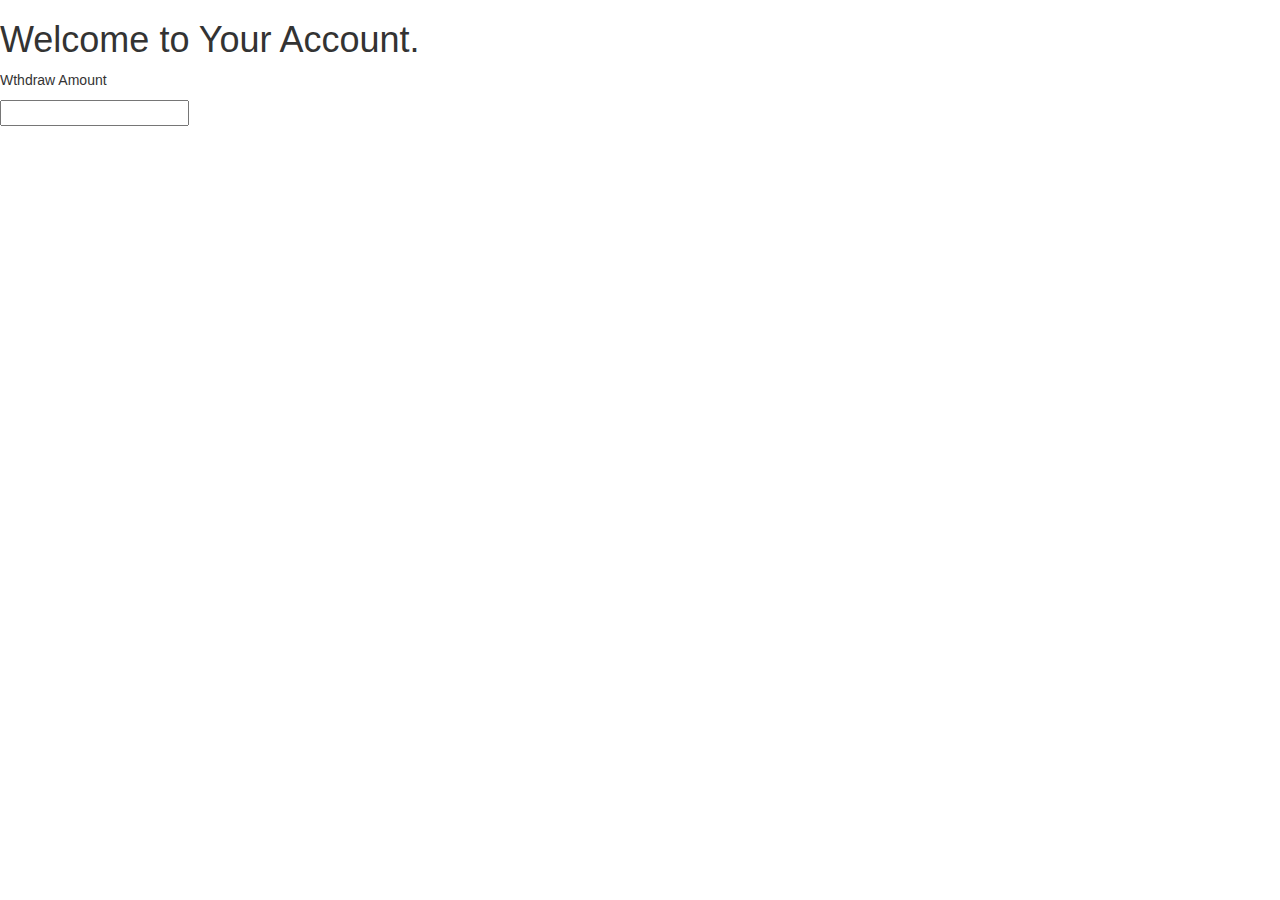
==== account.html @ 16011ce3 "building structure for account.html after adding account.html" ====
<!DOCTYPE html>
<html lang="en">
<head>
<meta charset="UTF-8">
<meta name="viewport" content="width=device-width, initial-scale=1.0">
<meta http-equiv="X-UA-Compatible" content="ie=edge">
<meta name="ImagiBank" content="Online Banking App. The UK's leading fast and easy way to solve all your banking needs"/>
<link rel="stylesheet" href="https://cdnjs.cloudflare.com/ajax/libs/twitter-bootstrap/3.3.7/css/bootstrap.min.css">
<link rel="stylesheet" href="https://cdnjs.cloudflare.com/ajax/libs/font-awesome/5.15.2/css/all.min.css">
<link rel="stylesheet" href="static/css/style.css">
<title>ImagiBank</title>
</head>
<body>
    <div class="account-heading">
    <h1>
        Welcome to Your Account.
    </h1>
    </div>

    <div>
       <p>Wthdraw Amount</p>
       <p class="acc-total" id="accTotal"></p>
       <input type="text"> 
    </div>

    

<script src="https://cdnjs.cloudflare.com/ajax/libs/jquery/3.5.1/jquery.min.js"></script>
<script src="https://cdnjs.cloudflare.com/ajax/libs/twitter-bootstrap/3.3.7/js/bootstrap.min.js"></script>
</body>
</html>
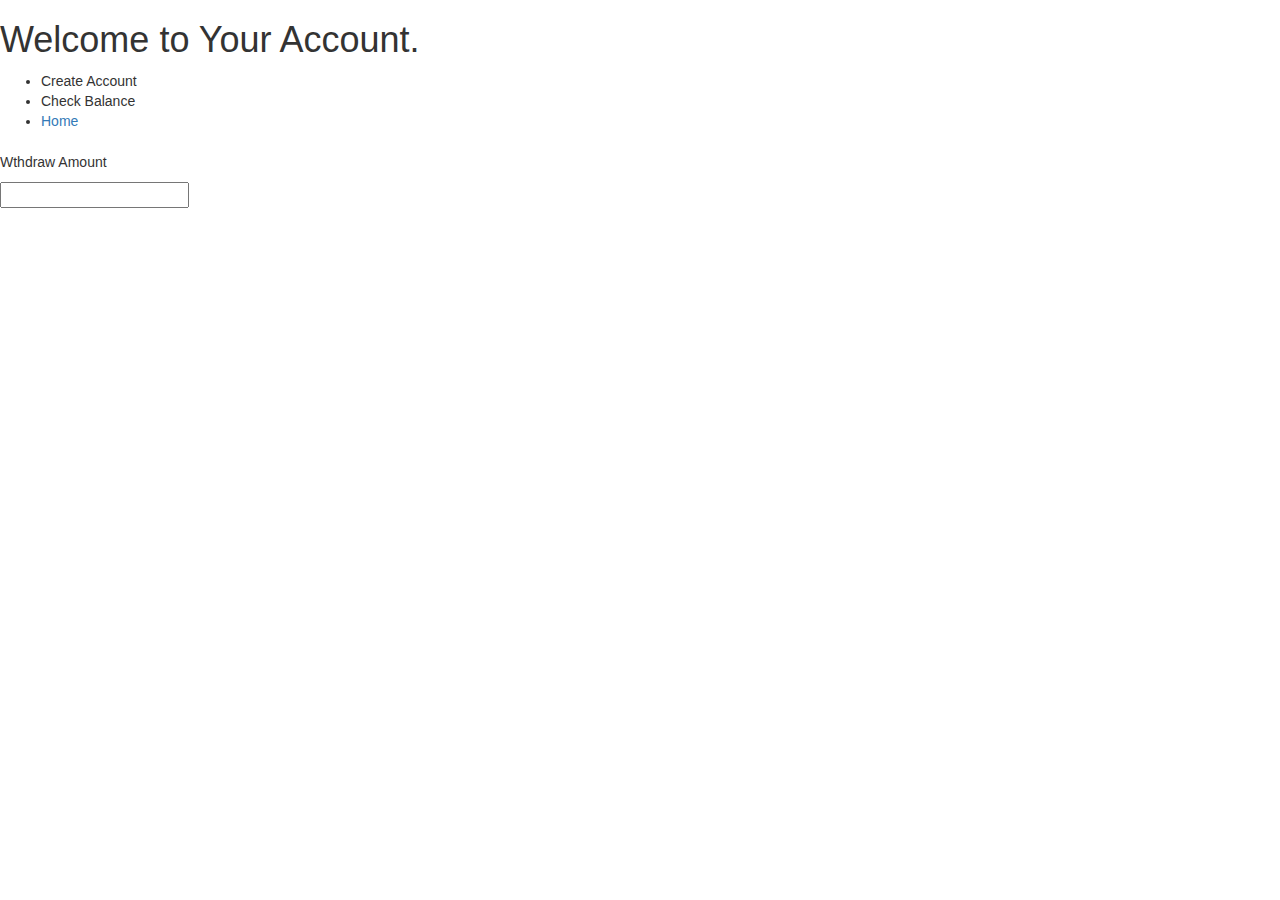
==== commit 67e2a28e: "added new nav headings and placed in links for site pages" ====
--- a/account.html
+++ b/account.html
@@ -16,11 +16,20 @@
         Welcome to Your Account.
     </h1>
     </div>
+    <div class="navigation">
+        <nav>
+            <ul class="navbar">
+                <li class="nav-item">Create Account</li>
+                <li class="nav-item">Check Balance</li>
+                <li class="nav-item"><a href="index.html">Home</a></li>
+            </ul>
+        </nav>
+    </div>
 
     <div>
        <p>Wthdraw Amount</p>
        <p class="acc-total" id="accTotal"></p>
-       <input type="text"> 
+       <input type="integar"> 
     </div>
 
     
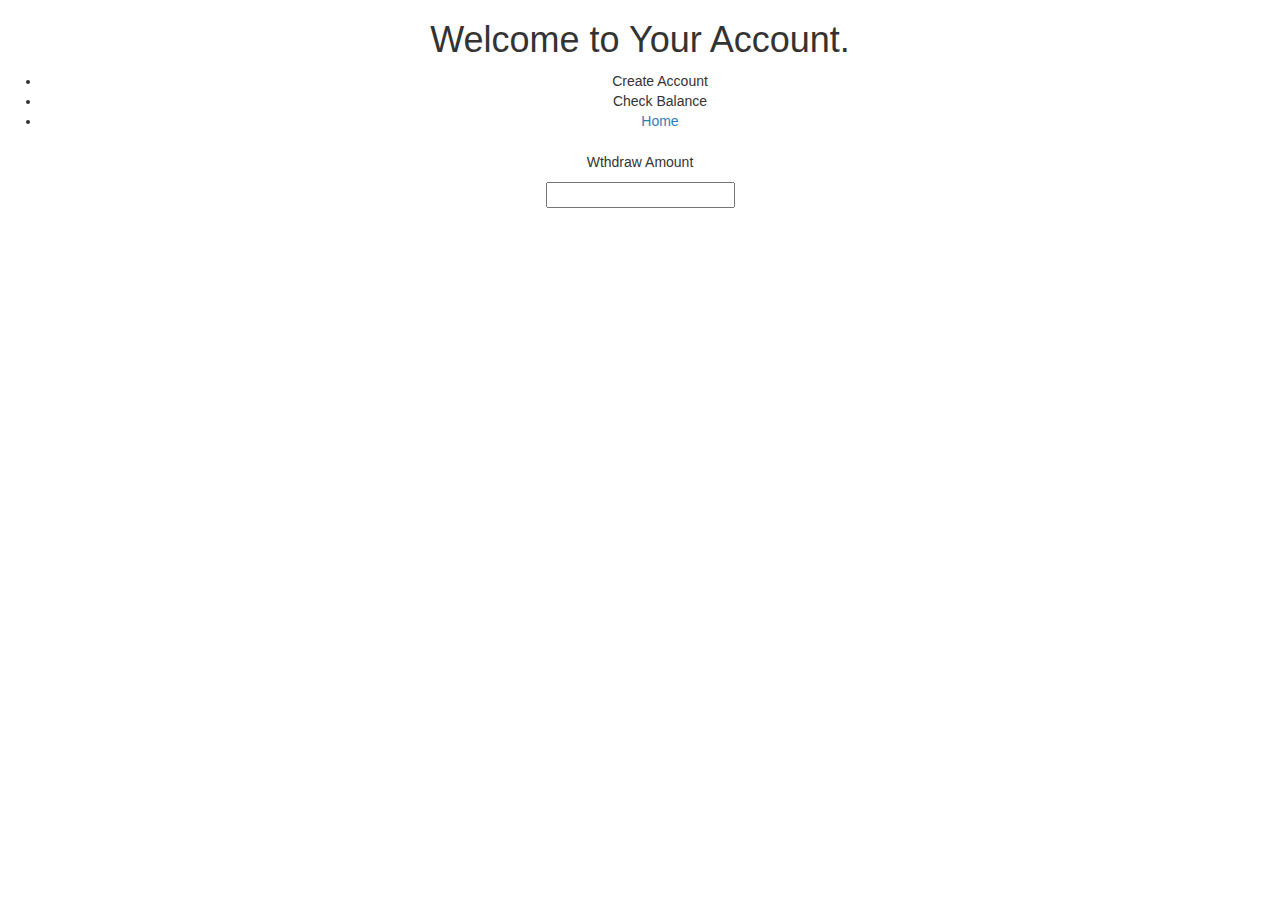
==== commit 886c034f: "added in css styling to check if links work" ====
--- a/account.html
+++ b/account.html
@@ -29,7 +29,7 @@
     <div>
        <p>Wthdraw Amount</p>
        <p class="acc-total" id="accTotal"></p>
-       <input type="integar"> 
+       <input type="integar" class="withdraw-input" id="wdAmount"> 
     </div>
 
     
--- a/static/css/style.css
+++ b/static/css/style.css
@@ -0,0 +1,5 @@
+* {
+    height: auto;
+    width: auto;
+    text-align: center;
+}
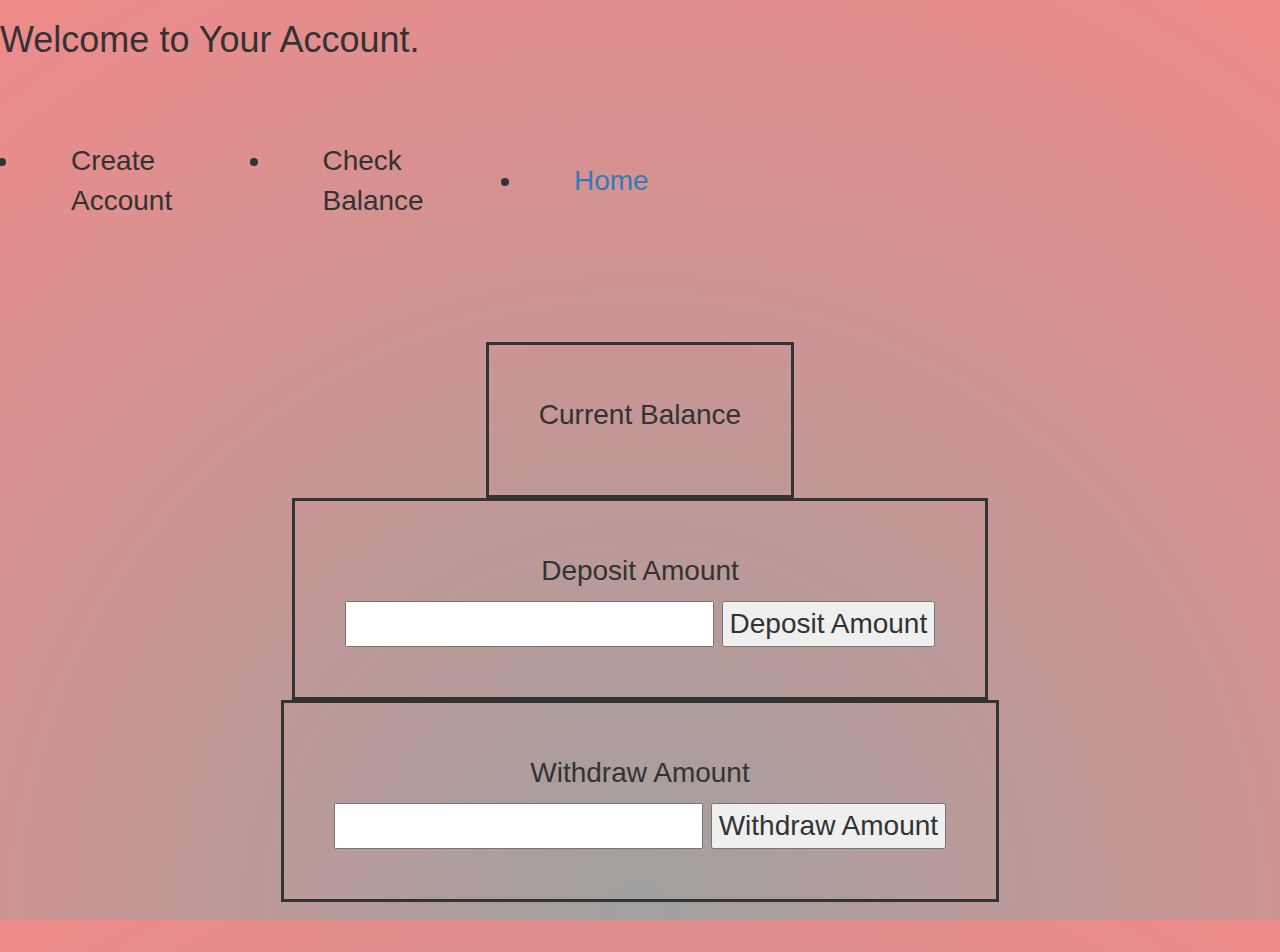
==== commit 896720cb: "adding JavaScript classes and methods to banking app, added bank super class, with getters sadn ette" ====
--- a/account.html
+++ b/account.html
@@ -25,15 +25,27 @@
             </ul>
         </nav>
     </div>
+    <container class="account-summary">
+    <div class="summary-boxes">
+        <p>Current Balance</p>
+        <p class="acc-total" id="accTotal"></p> 
+     </div>
+ 
+    <div class="summary-boxes">
+        <p>Deposit Amount</p>
+        <p class="acc-total" id="accTotal"></p>
+        <input type="number" class="deposit-input" id="depAmount">
+        <button class="dep-btn" id=depBtn>Deposit Amount</button>  
+     </div>
 
-    <div>
-       <p>Wthdraw Amount</p>
+    <div class="summary-boxes">
+       <p>Withdraw Amount</p>
        <p class="acc-total" id="accTotal"></p>
-       <input type="integar" class="withdraw-input" id="wdAmount"> 
+       <input type="number" class="withdraw-input" id="wdAmount">
+       <button class="wd-btn" id=WdBtn>Withdraw Amount</button> 
     </div>
-
-    
-
+</container>    
+<script src="static/javascript/script.js"></script>
 <script src="https://cdnjs.cloudflare.com/ajax/libs/jquery/3.5.1/jquery.min.js"></script>
 <script src="https://cdnjs.cloudflare.com/ajax/libs/twitter-bootstrap/3.3.7/js/bootstrap.min.js"></script>
 </body>
--- a/static/css/style.css
+++ b/static/css/style.css
@@ -1,5 +1,43 @@
-* {
-    height: auto;
-    width: auto;
+
+body {
+    height:100vh;
+    width:100vw;
+    background: radial-gradient(circle at bottom center, #a1a19f 15px, #f08a8a);
+}
+.navbar {
+  display: inline-flex;
+  padding: 20px;
+  margin: auto;  
+}
+.nav-item {
+    padding: 50px;
+    margin: auto;
+    width: 100%;
+    font-size: 2em;
+}
+.account-summary{
+    display: grid;
+    grid-row: 1fr 1fr 1fr;
+    padding: 50px;
+    margin: auto;
+    font-size: 2em;
+}
+.summary-boxes{
+    padding: 50px;
+    border: 2px, 2px, black;
+    border-style: solid;
+    width: fit-content;
+    margin: auto;
     text-align: center;
 }
+/* Chrome, Safari, Edge, Opera */
+input::-webkit-outer-spin-button,
+input::-webkit-inner-spin-button {
+  -webkit-appearance: none;
+  margin: 0;
+}
+
+/* Firefox */
+input[type=number] {
+  -moz-appearance: textfield;
+}
